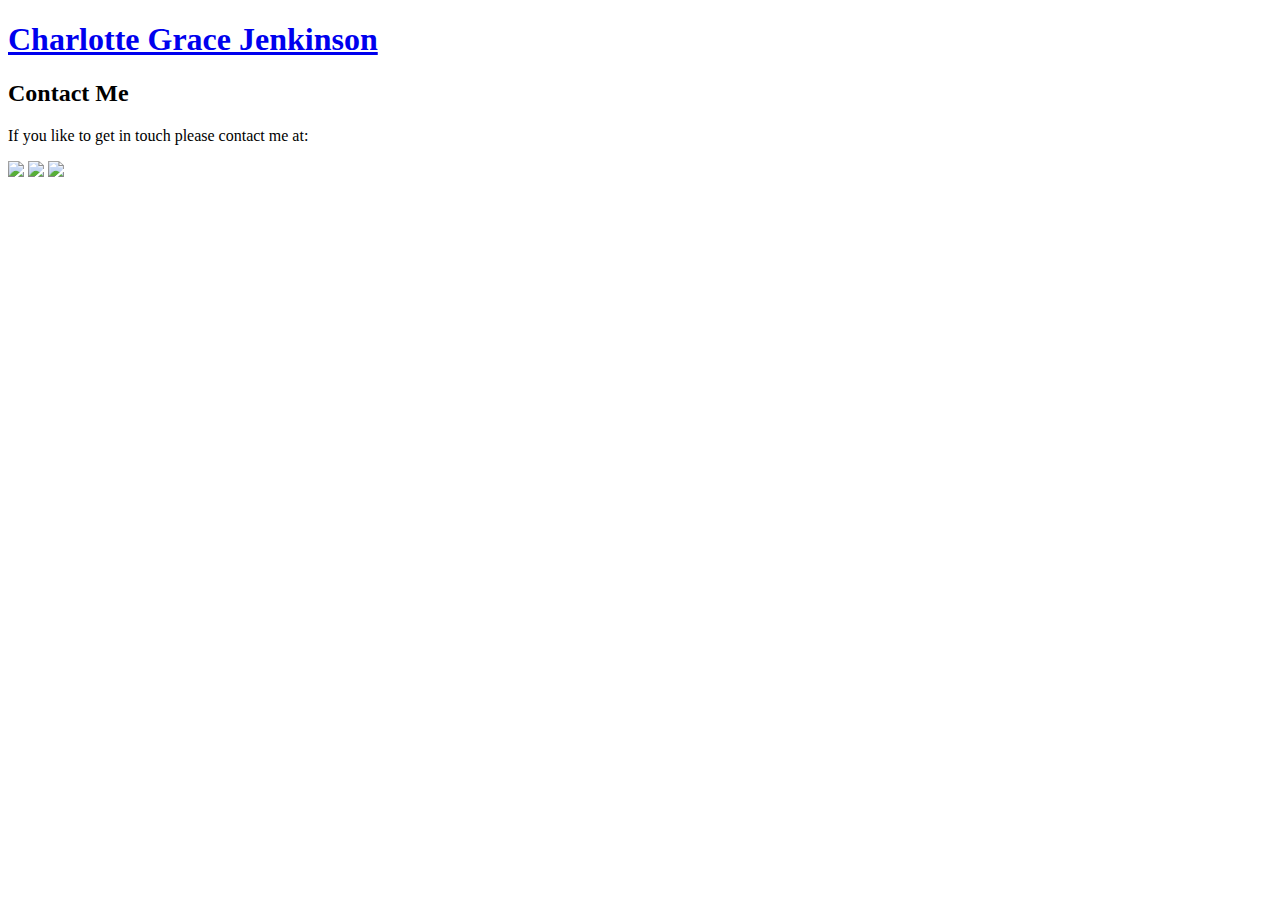
==== Contact.html @ 2b2a6c79 "Add files via upload" ====
<!DOCTYPE html>
<html>
    <head>
        <title>Contact CGJ</title>
        <link href="./Resources/contact style.css" rel="stylesheet" type="text/css">
        <script src="./script.js"></script>
        <link rel="preconnect" href="https://fonts.googleapis.com">
        <link rel="preconnect" href="https://fonts.gstatic.com" crossorigin>
        <link href="https://fonts.googleapis.com/css2?family=Quicksand:wght@300;500;700&display=swap" rel="stylesheet">
    </head>
    <body>
        <main>
            <h1><a href="./index.html">Charlotte Grace Jenkinson</a></h1>
            <h2>Contact Me</h2>
            <p>If you like to get in touch please contact me at:</p>
            <img src="./Resources/Images/png-transparent-linkedin-icon-linkedin-text-rectangle-logo.png">
            <img src="./Resources/Images/561127.png">
            <img src="./Resources/Images/unnamed.png">
        </main>
        <footer>
            
        </footer>
    </body>
</html>
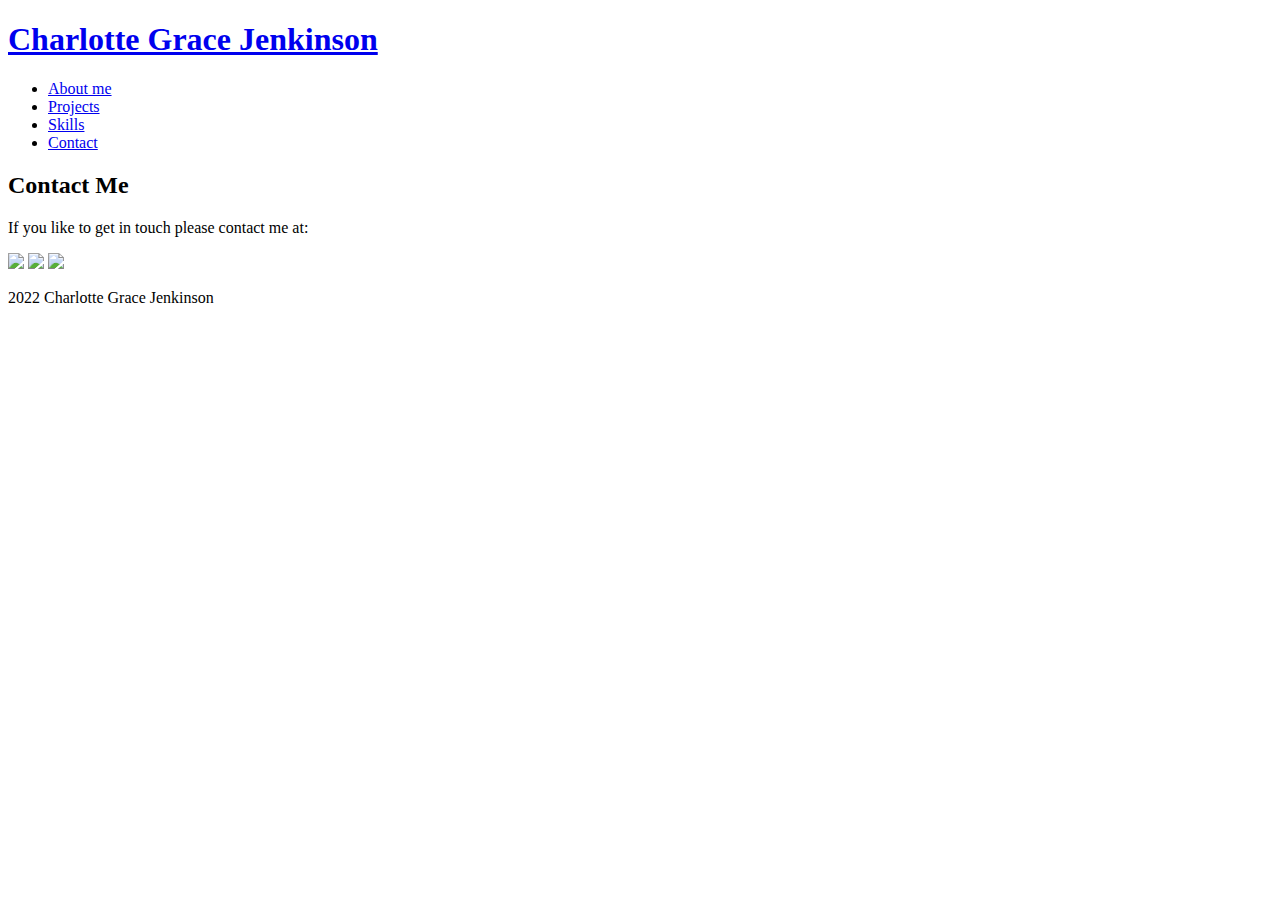
==== commit bba36855: "Add files via upload" ====
--- a/Contact.html
+++ b/Contact.html
@@ -10,15 +10,25 @@
     </head>
     <body>
         <main>
-            <h1><a href="./index.html">Charlotte Grace Jenkinson</a></h1>
+            <nav class="nav">
+                <h1 id="title"><a href="./index.html">Charlotte Grace Jenkinson</a></h1>
+                <ul id="list-items">
+                    <li><a href="./index.html#about-me">About me</a></li>
+                    <li><a href="./index.html#projects">Projects</a></li>
+                    <li><a href="index.html#skills">Skills</a></li>
+                    <li><a href="#">Contact</a></li>
+                </ul>
+            </nav>
+            <div class="contact">
             <h2>Contact Me</h2>
             <p>If you like to get in touch please contact me at:</p>
-            <img src="./Resources/Images/png-transparent-linkedin-icon-linkedin-text-rectangle-logo.png">
-            <img src="./Resources/Images/561127.png">
-            <img src="./Resources/Images/unnamed.png">
+            <a href="https://www.linkedin.com/in/charlotte-grace-j-379184112" target="blank"><img id="linked" src="./Resources/Images/png-transparent-linkedin-icon-linkedin-text-rectangle-logo.png"></a>
+            <a href="mailto:charlottegracejenkinson@outlook.com subject=subject text"><img id="email" src="./Resources/Images/561127.png"></a>
+            <a href="https://github.com/charjenx" target="blank"><img id="git" src="./Resources/Images/unnamed.png"></a>
+        </div>
         </main>
         <footer>
-            
+            <p>2022 Charlotte Grace Jenkinson</p>
         </footer>
     </body>
 </html>